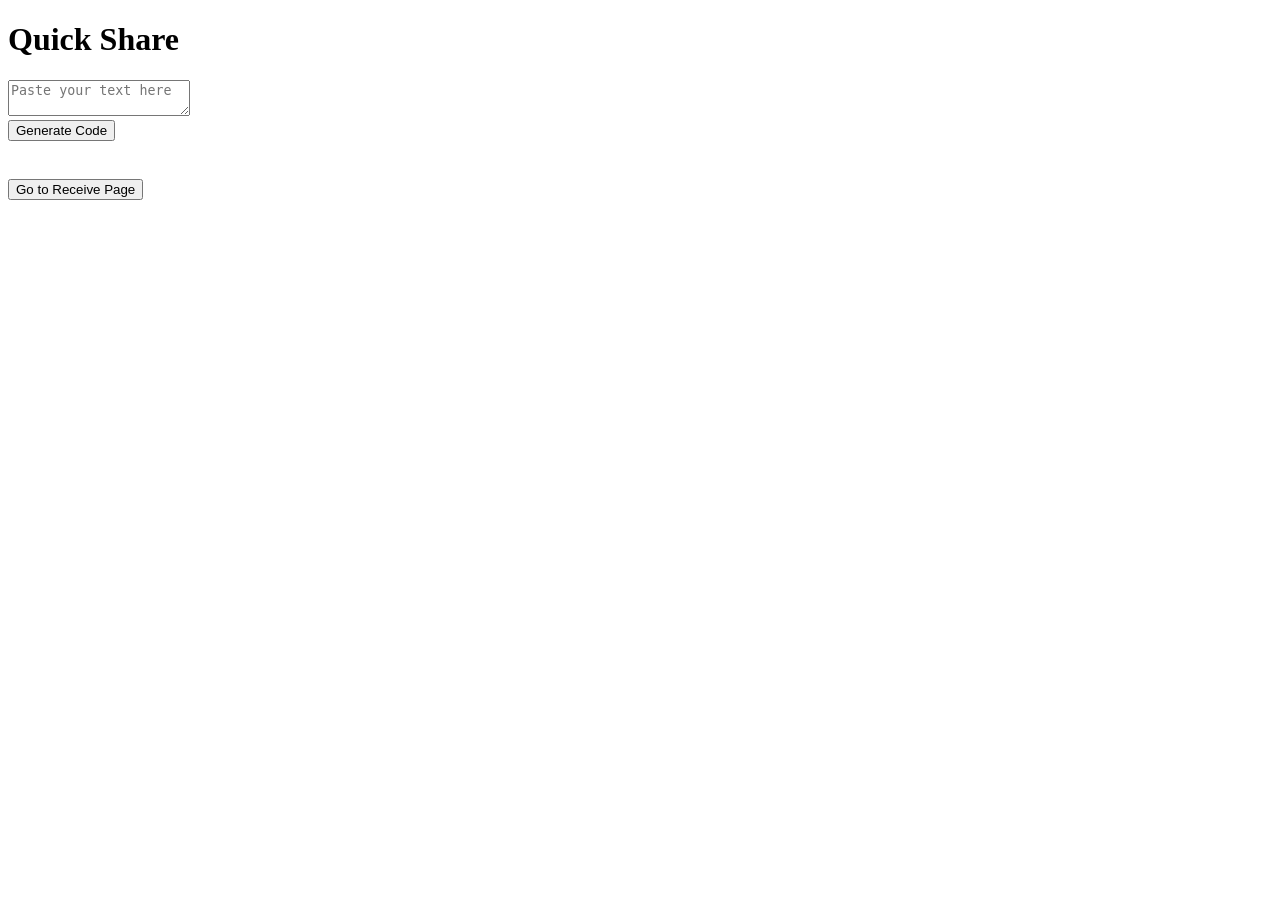
==== index.html @ b5a16f7c "new project" ====
<!DOCTYPE html>
<html>
<head>
    <title>QuickShare</title>
    <link rel="stylesheet" href="css/style.css">
</head>

<body>

<h1>Quick Share</h1>

<textarea id="textInput" placeholder="Paste your text here"></textarea>

<br>

<button onclick="generateCode()">Generate Code</button>

<h2 id="result"></h2>

<br>

<a href="receive.html">
<button>Go to Receive Page</button>
</a>

<script src="js/config.js"></script>
<script src="js/share.js"></script>

</body>
</html>
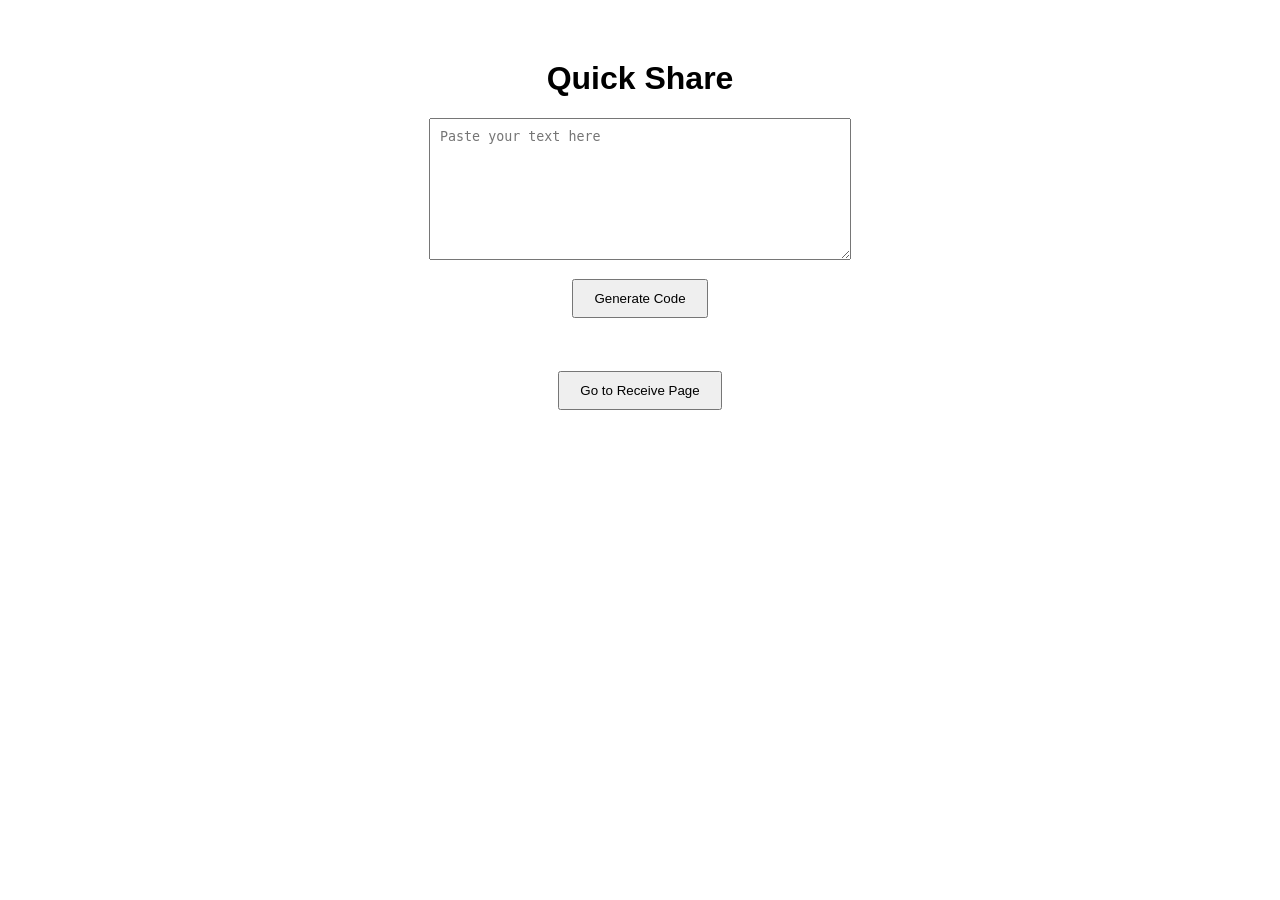
==== commit 3882ecda: "semi changes" ====
--- a/index.html
+++ b/index.html
@@ -2,7 +2,7 @@
 <html>
 <head>
     <title>QuickShare</title>
-    <link rel="stylesheet" href="css/style.css">
+    <link rel="stylesheet" href="style.css">
 </head>
 
 <body>
--- a/style.css
+++ b/style.css
@@ -0,0 +1,41 @@
+body{
+    font-family: Arial;
+    text-align:center;
+    margin-top:60px;
+}
+
+textarea{
+    width:400px;
+    height:120px;
+    padding:10px;
+}
+
+input{
+    padding:10px;
+    width:200px;
+}
+
+button{
+    padding:10px 20px;
+    margin-top:15px;
+    cursor:pointer;
+}
+
+#copyBtn{
+    margin-top:20px;
+    background-color:#28a745;
+    color:white;
+}
+
+#backBtn{
+    margin-top:20px;
+    background-color:#6c757d;
+    color:white;
+}
+
+pre{
+    background:#f4f4f4;
+    padding:15px;
+    margin-top:20px;
+    display:inline-block;
+}
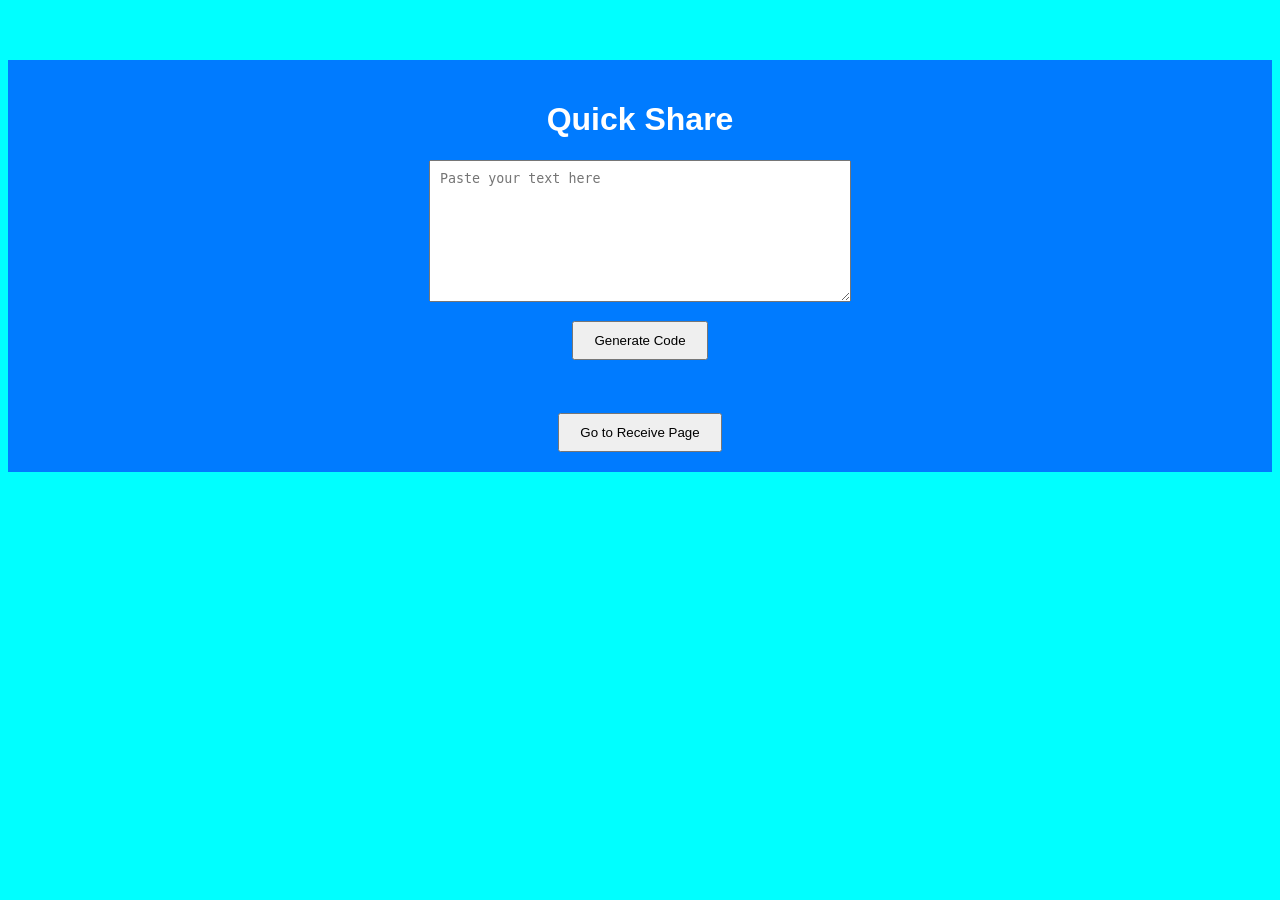
==== commit b9de5ca7: "Final Changes" ====
--- a/index.html
+++ b/index.html
@@ -6,8 +6,8 @@
 </head>
 
 <body>
-
-<h1>Quick Share</h1>
+    <div id = "header">
+        <h1>Quick Share</h1>
 
 <textarea id="textInput" placeholder="Paste your text here"></textarea>
 
@@ -22,7 +22,7 @@
 <a href="receive.html">
 <button>Go to Receive Page</button>
 </a>
-
+</div>
 <script src="js/config.js"></script>
 <script src="js/share.js"></script>
 
--- a/style.css
+++ b/style.css
@@ -2,6 +2,7 @@
     font-family: Arial;
     text-align:center;
     margin-top:60px;
+    background-color: aqua;
 }
 
 textarea{
@@ -38,4 +39,10 @@
     padding:15px;
     margin-top:20px;
     display:inline-block;
-}+}
+#header{
+    background-color: #007bff;
+    color: white;
+    padding: 20px 0;
+    margin-bottom: 30px;
+}
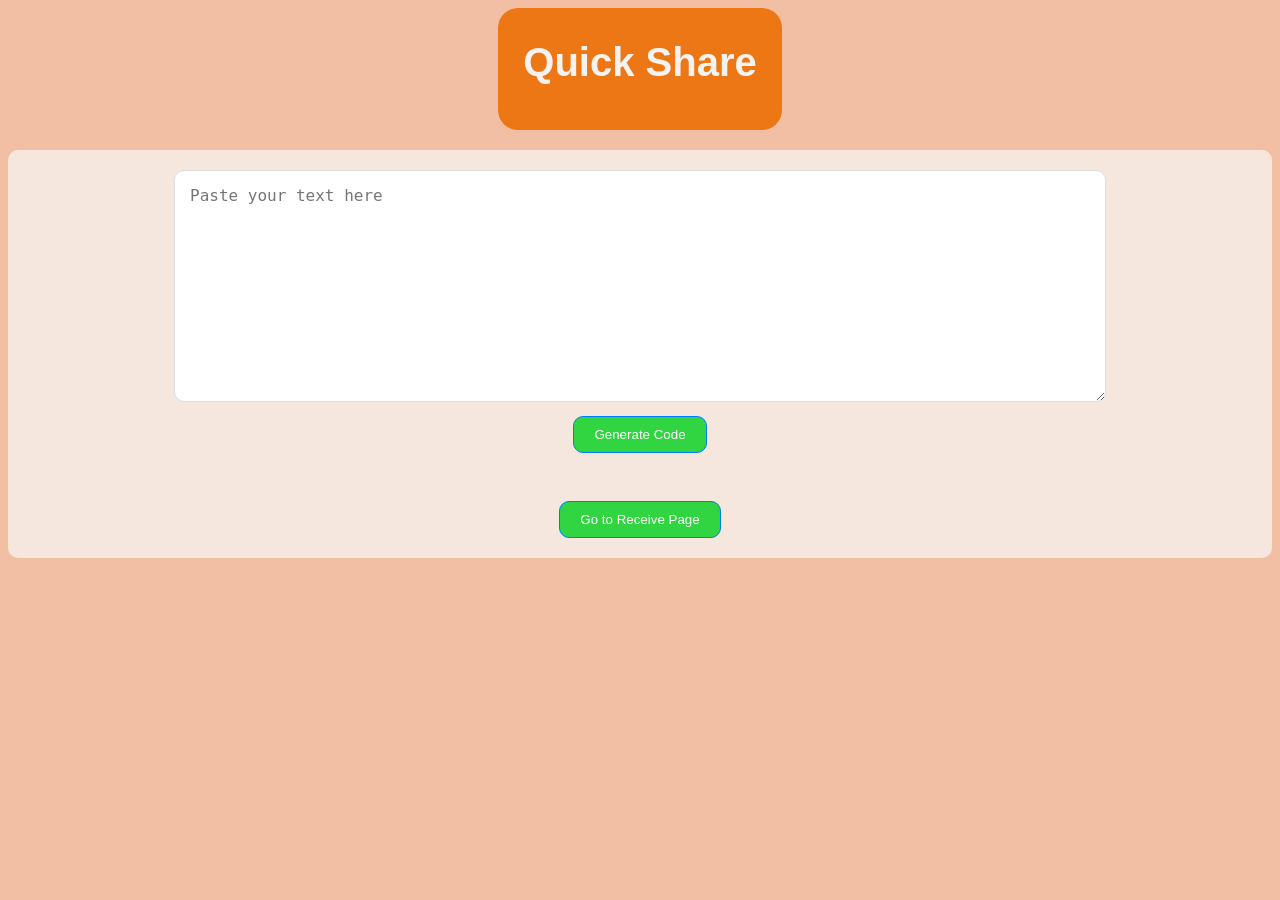
==== commit 2d167a73: "Final changes" ====
--- a/index.html
+++ b/index.html
@@ -6,8 +6,10 @@
 </head>
 
 <body>
+    <div id = "name">    <h1>Quick Share</h1>
+</div>
+
     <div id = "header">
-        <h1>Quick Share</h1>
 
 <textarea id="textInput" placeholder="Paste your text here"></textarea>
 
@@ -23,8 +25,9 @@
 <button>Go to Receive Page</button>
 </a>
 </div>
-<script src="js/config.js"></script>
-<script src="js/share.js"></script>
+<script src="config.js"></script>
+<script src="share.js"></script>
+<script src="receive.js"></script>
 
 </body>
 </html>
--- a/style.css
+++ b/style.css
@@ -1,15 +1,42 @@
 body{
-    font-family: Arial;
+    background-color: #F2BFA4;
+    font-family: 'Poppins', sans-serif;
+    text-align: center;
+}
+#name{
+    display: inline-block;
+    color: white;
+    margin-bottom: 20px;
+    background-color: #ee7715;
+    padding: 5px 5px 5px 5px;
+    border-radius: 20px;
+   
+}
+h1{
     text-align:center;
-    margin-top:60px;
-    background-color: aqua;
+    color:rgb(245, 243, 241);
+    font-size:40px;
+    margin-bottom:40px;
+    margin-left: 20px;
+    margin-right: 20px;
 }
-
+#share-header{
+    text-align:center;
+    color:rgb(246, 130, 15)
+   
+}
 textarea{
-    width:400px;
-    height:120px;
-    padding:10px;
+    width:900px;
+    height:200px;
+    border-radius:10px;
+    border:1px solid #ddd;
+    padding:15px;
+    font-size:16px;
+    outline:none;
 }
+textarea:focus{
+    border-color:#2563eb;
+    box-shadow:0 0 5px rgba(37,99,235,0.5);}
 
 input{
     padding:10px;
@@ -18,22 +45,43 @@
 
 button{
     padding:10px 20px;
-    margin-top:15px;
-    cursor:pointer;
+    margin-top:10px;
+    background-color:#31d541;
+    color:white;
+    border-radius: 10px;
+    border: 1px solid #007bff;
+    transition: background-color 0.3s, transform 0.3s;
+}
+button:hover{
+    background-color:#0056b3;
+    transform: scale(1.05);
 }
 
 #copyBtn{
     margin-top:20px;
     background-color:#28a745;
     color:white;
+    border: 1px solid orange;
+    border-radius: 4px; 
+    transform: background-color 0.3s, transform 0.3s;
+}
+#copyBtn:hover{
+    background-color:#218838;
+    transform: scale(1.05);
 }
 
 #backBtn{
-    margin-top:20px;
-    background-color:#6c757d;
+  margin-top:20px;
+    background-color:#28a745;
     color:white;
+    border: 1px solid orange;
+    border-radius: 4px; 
+    transform: background-color 0.3s, transform 0.3s;
 }
-
+#backBtn:hover{
+    background-color:#218838;
+    transform: scale(1.05);
+}
 pre{
     background:#f4f4f4;
     padding:15px;
@@ -41,8 +89,49 @@
     display:inline-block;
 }
 #header{
-    background-color: #007bff;
+    background-color: #F5E7DE;
     color: white;
     padding: 20px 0;
     margin-bottom: 30px;
+    margin-top: 0;
+    border-radius: 10px;
+
 }
+#container{
+    background-color: #F5E7DE;
+    padding: 30px;
+    border-radius: 8px;
+    box-shadow: 0 0 10px rgba(0,0,0,0.1);
+    display: inline-block;
+    min-width: 600px;
+}
+#outputDiv{
+    background-color: #f8f9fa;
+    padding: 20px;
+    margin-top: 20px;
+    border: 1px solid #dee2e6;
+    border: #ee7715 dotted;
+    min-height: 100px;
+    max-width: 500px;
+    margin-left: auto;
+    margin-right: auto;
+    border-radius: 15px;
+}
+#getcontent{
+    background-color: #007bff;
+    color: white;
+    border: 1px solid #007bff;
+    transition: background-color 0.3s, transform 0.3s;
+    border-radius: 4px;
+}
+#getcontent:hover{
+    background-color: #0056b3;
+    transform: scale(1.05);
+}
+#codeInput{
+    padding: 10px;
+    width: 200px;
+    border-radius: 4px;
+    border: 3px dotted #ee7715;
+    border-radius: 10px;
+}
